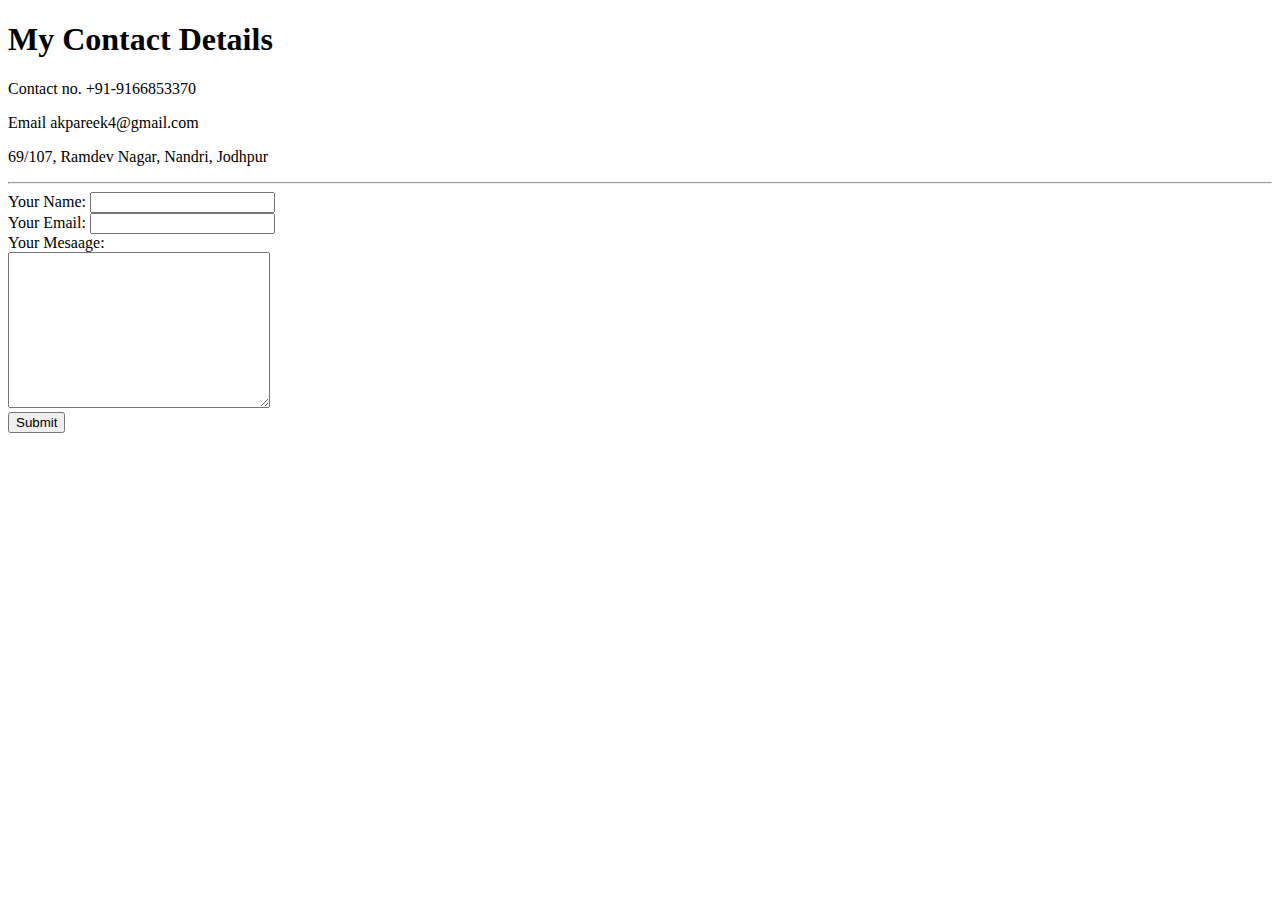
==== contact.html @ cff94584 "Created Barebone CV website" ====
<!DOCTYPE html>
<html lang="en" dir="ltr">
  <head>
    <meta charset="utf-8">
    <title>My contact information</title>
  </head>
  <body>
    <h1>My Contact Details</h1>
    <p>Contact no. +91-9166853370</p>
    <p>Email akpareek4@gmail.com</p>
    <p>69/107, Ramdev Nagar, Nandri, Jodhpur</p>

    <hr>

    <form enctype="text/plain" action="mailto:akpareek4@gmail.com" method="post">
      <label>Your Name:</label>
      <input type="text" name="yourName" value=""><br>
      <label>Your Email:</label>
      <input type="email" name="yourEmail" value=""><br>
      <label>Your Mesaage:</label><br>
      <textarea name="yourMessage" rows="10" cols="30"></textarea><br>
      <input type="submit" name="" >
    </form>
  </body>
</html>
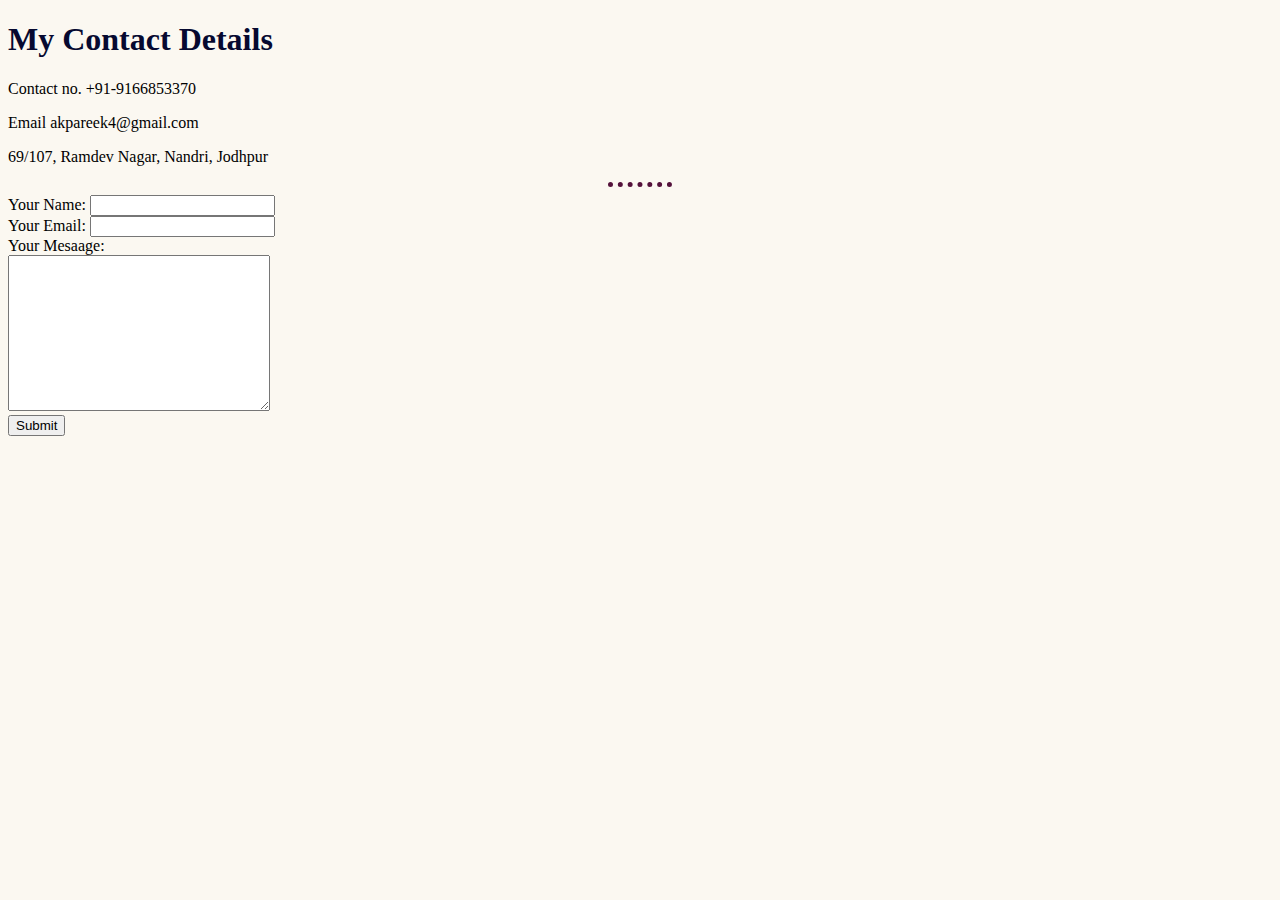
==== commit 1480406d: "added style" ====
--- a/contact.html
+++ b/contact.html
@@ -3,6 +3,7 @@
   <head>
     <meta charset="utf-8">
     <title>My contact information</title>
+      <link rel="stylesheet" href="css/styles.css">
   </head>
   <body>
     <h1>My Contact Details</h1>
--- a/css/styles.css
+++ b/css/styles.css
@@ -0,0 +1,24 @@
+body{
+    background-color: #FBF8F1;
+    font-family: verdana;
+  }
+
+  hr{
+    border-style: none ;
+    border-top-style: dotted;
+    border-color: #54123B;
+    border-width: 5px;
+    width: 5%;
+  }
+
+  h1{
+    color: #060930;
+  }
+
+  h3{
+    color: #060930;
+  }
+
+  .container{
+    padding-left: 1;
+  }
